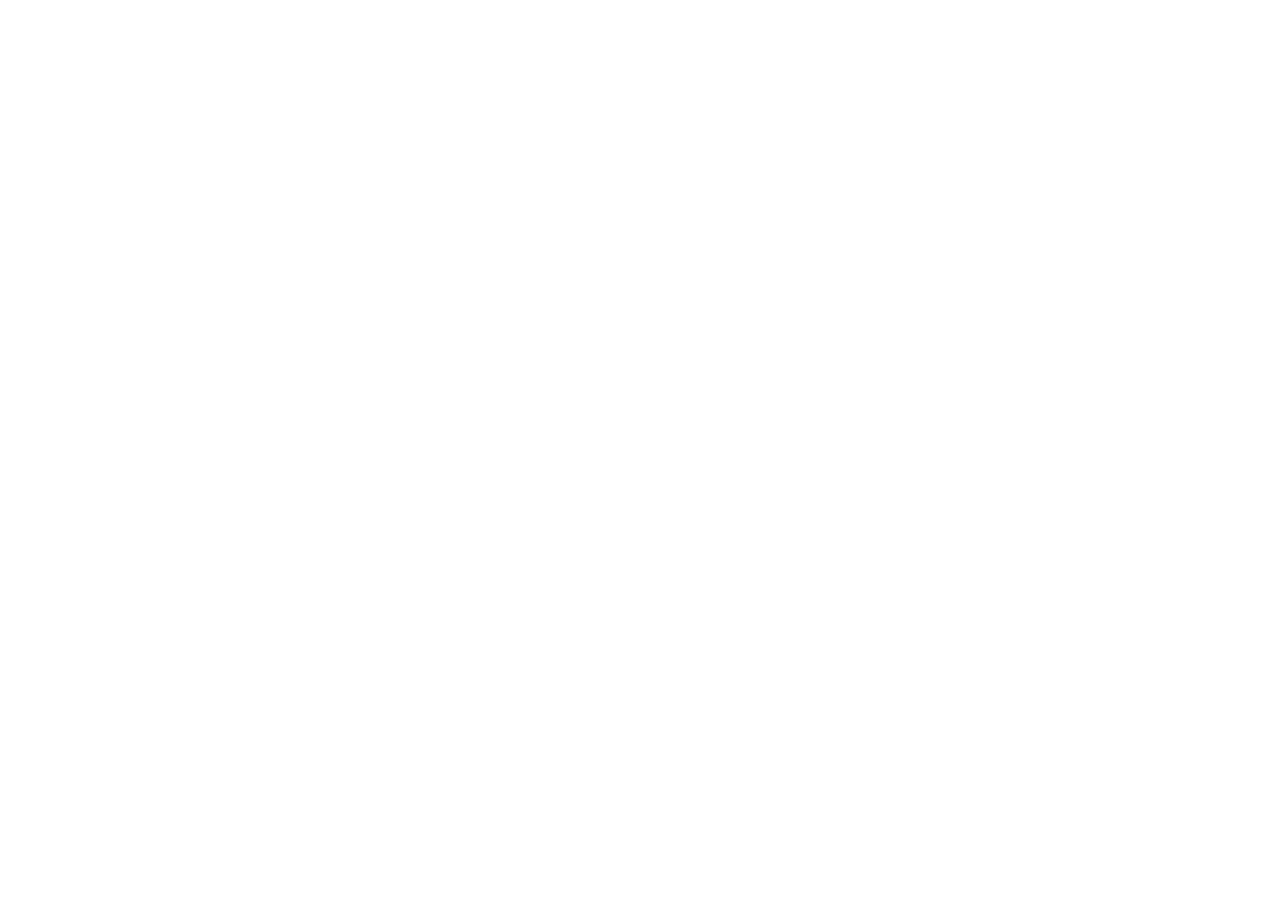
==== index.html @ 25686b56 "ThreeJS Blog Structure Creation" ====
<!DOCTYPE html>
<html lang="en">
  <head>
    <meta charset="utf-8">
    <meta http-equiv="X-UA-Compatible" content="IE=edge">
    <meta name="viewport" content="width=device-width, initial-scale=1.0">
    <!-- The above 3 meta tags *must* come first in the head; any other head content must come *after* these tags -->
    <meta name="author" content="Sohail Barat">
    <meta name="description" content="Aviation Project for Web Application Course">
    <meta http-equiv="refresh" content="30">
    <!-- HTML5 shim and Respond.js for IE8 support of HTML5 elements and media queries -->
    <!-- WARNING: Respond.js doesn't work if you view the page via file:// -->
    <!--[if lt IE 9]>
      <script src="https://oss.maxcdn.com/html5shiv/3.7.3/html5shiv.min.js"></script>
      <script src="https://oss.maxcdn.com/respond/1.4.2/respond.min.js"></script>
    <![endif]-->
    <link rel="stylesheet" href="https://maxcdn.bootstrapcdn.com/bootstrap/4.1.3/css/bootstrap.min.css">
    <script src="https://ajax.googleapis.com/ajax/libs/jquery/3.3.1/jquery.min.js"></script>
    <script src="https://cdnjs.cloudflare.com/ajax/libs/popper.js/1.14.3/umd/popper.min.js"></script>
    <script src="https://maxcdn.bootstrapcdn.com/bootstrap/4.1.3/js/bootstrap.min.js"></script>
    <link rel="stylesheet" href="https://use.fontawesome.com/releases/v5.5.0/css/all.css" integrity="sha384-B4dIYHKNBt8Bc12p+WXckhzcICo0wtJAoU8YZTY5qE0Id1GSseTk6S+L3BlXeVIU" crossorigin="anonymous">
    <link rel="stylesheet" type="text/css" href="style.css" /> 
    <title> ThreeJS </title>
  </head>
  <body>
      <!-- Header -->
      <!-- Hero Image -->
      <!-- Main Content -->
      <!-- Footer -->
  </body>
</html>
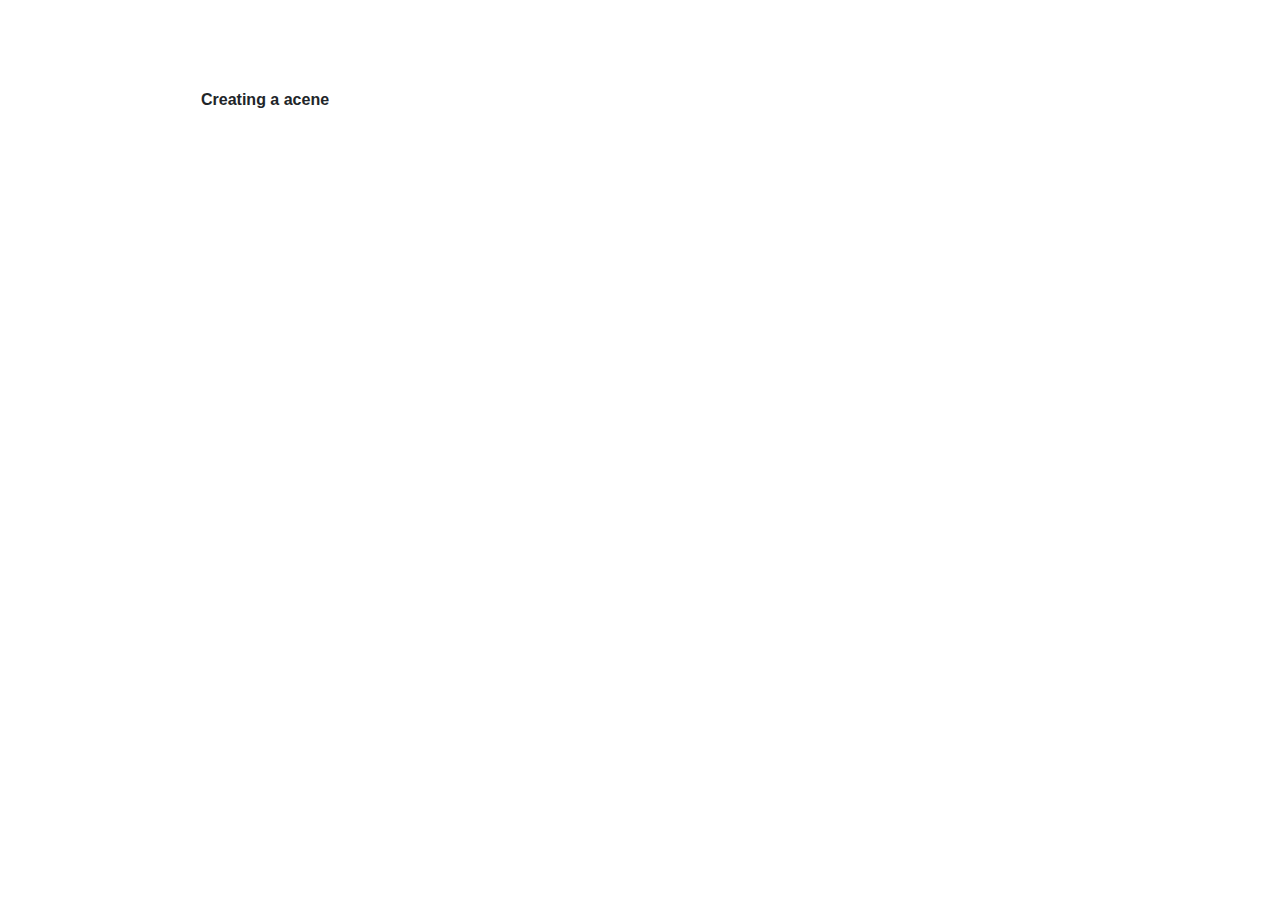
==== commit 437271fc: "Merge pull request #17 from sohailbarat/blog_name" ====
--- a/index.html
+++ b/index.html
@@ -1,12 +1,22 @@
 <!DOCTYPE html>
 <html lang="en">
   <head>
+    <style>
+      #rcorners1{
+					border-radius: 25px;
+					background: url(Images/b1.jpeg);
+					background-repeat: repeat;
+					padding:20px;
+					width:200px;
+					height:200px;
+    
+    </style>
     <meta charset="utf-8">
     <meta http-equiv="X-UA-Compatible" content="IE=edge">
     <meta name="viewport" content="width=device-width, initial-scale=1.0">
     <!-- The above 3 meta tags *must* come first in the head; any other head content must come *after* these tags -->
-    <meta name="author" content="Sohail Barat">
-    <meta name="description" content="Aviation Project for Web Application Course">
+    <meta name="author" content="Sohail Barat/Yatri/Mark/Marko">
+    <meta name="description" content="A blog for describing the inner beauty of three JS-A Javascript 3D graphics library">
     <meta http-equiv="refresh" content="30">
     <!-- HTML5 shim and Respond.js for IE8 support of HTML5 elements and media queries -->
     <!-- WARNING: Respond.js doesn't work if you view the page via file:// -->
@@ -25,6 +35,12 @@
   <body>
       <!-- Header -->
       <!-- Hero Image -->
+      <table>
+        <tr>
+          <td id ="rcorners1"> </td>
+          <th> Creating a acene </th>
+        </tr>
+      </table>
       <!-- Main Content -->
       <!-- Footer -->
   </body>
